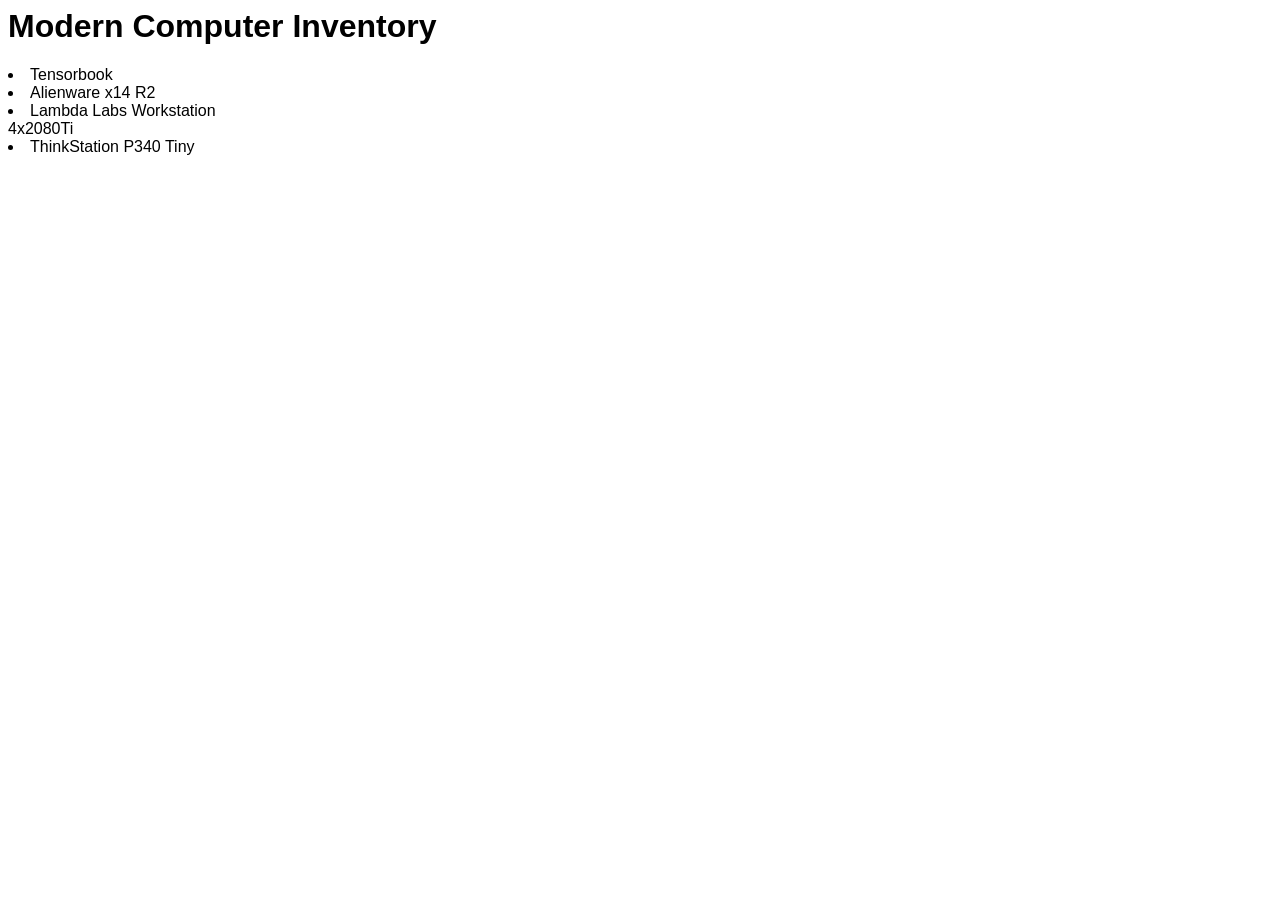
==== inventory/modern.html @ 38a35130 "additions" ====
<HTML>
  <HEAD>
    <TITLE>Modern Computer Inventory</TITLE>
    <LINK REL="stylesheet" TYPE="text/css" HREF="style.css">
  </HEAD>
  <BODY>
    <H1>Modern Computer Inventory</H1>
    <LI>Tensorbook</LI>
    <LI>Alienware x14 R2</LI>
    <LI>Lambda Labs Workstation</LI>
    4x2080Ti
    <LI>ThinkStation P340 Tiny</LI>
  </BODY>
</HTML>
---- inventory/style.css ----
* {
    font-family: 'Roboto', sans-serif;
  }
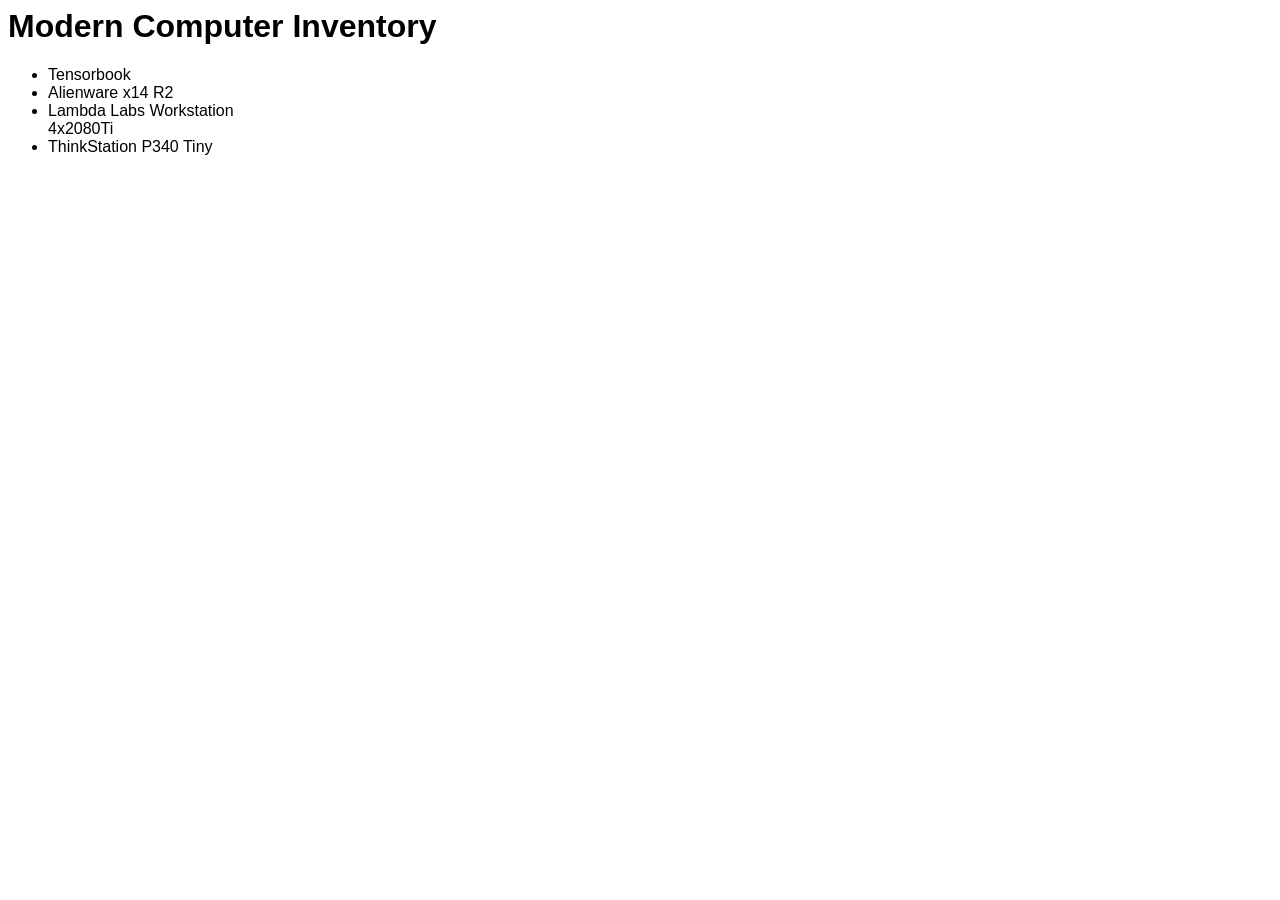
==== commit 17b99f1c: "Fix list" ====
--- a/inventory/modern.html
+++ b/inventory/modern.html
@@ -5,11 +5,13 @@
   </HEAD>
   <BODY>
     <H1>Modern Computer Inventory</H1>
+    <UL>
     <LI>Tensorbook</LI>
     <LI>Alienware x14 R2</LI>
     <LI>Lambda Labs Workstation</LI>
     4x2080Ti
     <LI>ThinkStation P340 Tiny</LI>
+    </UL>
   </BODY>
 </HTML>
   
